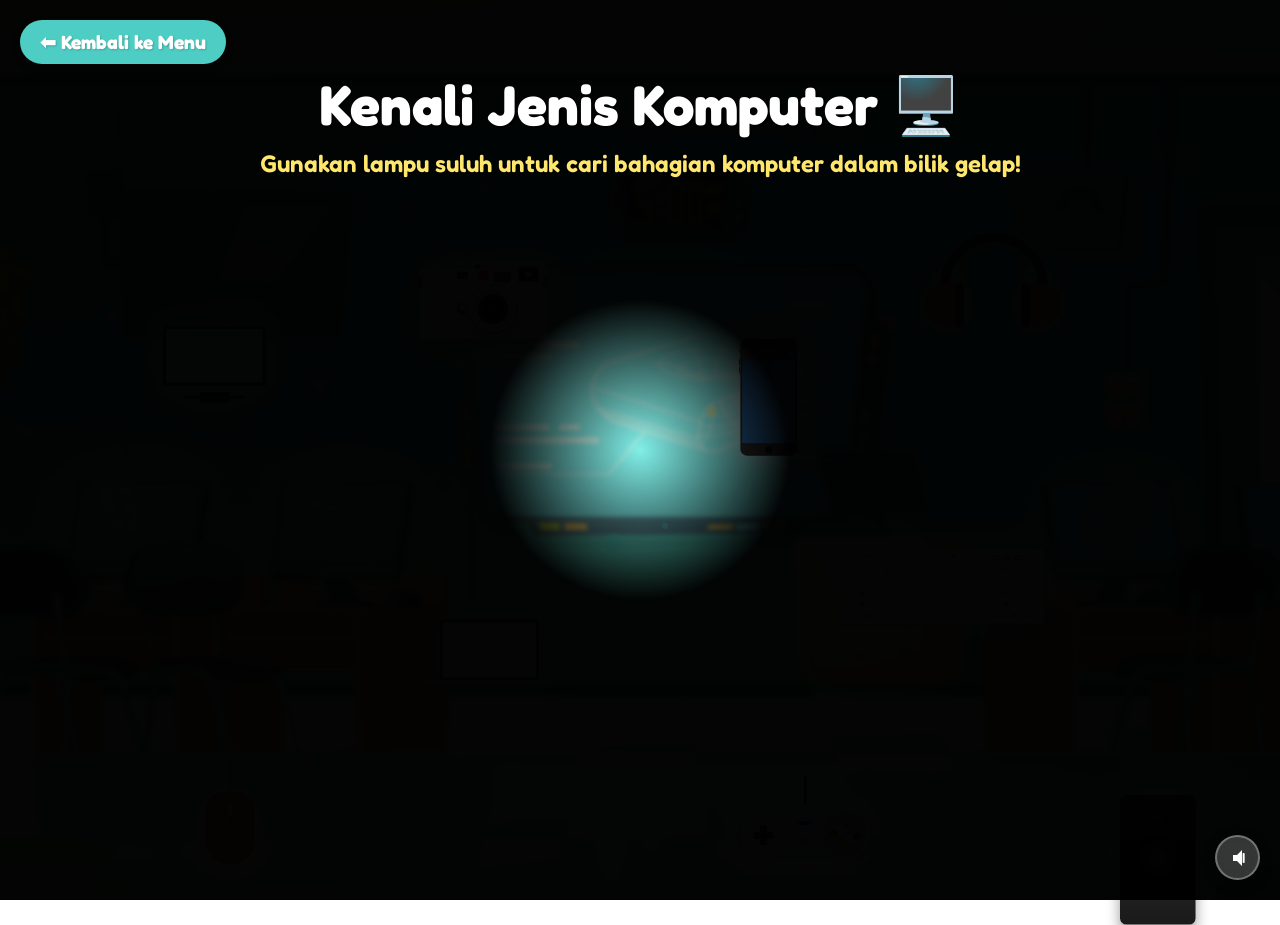
==== kenali.html @ 4f1ee9d7 "add all" ====
<!DOCTYPE html>
<html lang="en">
<head>
    <meta charset="UTF-8">
    <meta name="viewport" content="width=device-width, initial-scale=1.0">
    <title>Kenali Jenis Komputer - ICT Adventure!</title>
    <link href="https://fonts.googleapis.com/css2?family=Fredoka:wght@400;600;700&display=swap" rel="stylesheet">
    <link href="https://fonts.googleapis.com/css?family=Open+Sans:400,600,700&display=swap" rel="stylesheet">
    <link rel="stylesheet" href="https://cdn.jsdelivr.net/npm/bootstrap-icons@1.11.1/font/bootstrap-icons.css">
    <link rel="stylesheet" href="css/style.css">
    <script src="js/music.js"></script>
</head>
<body class="page-kenali">
    <div class="background-overlay"></div>
    <div class="dark-overlay"></div>
    
    <a href="index.html" class="nav-btn btn-c2" style="position: fixed; top: 20px; left: 20px; padding: 10px 20px; font-size: 1.2rem; z-index: 1000;">⬅ Kembali ke Menu</a>
    
    <header class="hero" style="position: relative; z-index: 60;">
        <h1 class="bounce-title" style="color: white; text-shadow: 2px 2px 0 #000;">Kenali Jenis Komputer 🖥️</h1>
        <p class="subtitle" style="color: #FFE66D; font-size: 1.5rem; text-shadow: 1px 1px 0 #000;">Gunakan lampu suluh untuk cari bahagian komputer dalam bilik gelap!</p>
    </header>

    <main class="content" style="position: relative; width: 100%; height: 60vh; z-index: 1;">
        <!-- Scatter items absolutely -->
        <div class="scatter-card interactive-item" data-id="headphone" style="top: 5%; left: 80%; width: 108px; height: 108px; border-radius: 5px;">
            <div style="position: absolute; top: 0; left: 0; width: 100%; height: 100%; pointer-events: none; filter: drop-shadow(0 0 15px rgba(255,255,255,0.8)); animation: float 4s ease-in-out infinite; animation-delay: 0.5s;">
                <div class="headphone-main-container">
                    <div class="headphones">
                        <div class="head"></div>
                        <div class="ear"></div>
                    </div>
                </div>
            </div>
        </div>
        <div class="scatter-card interactive-item" data-id="monitor" style="top: 15%; left: 1%; width: 135px; height: 100px; border-radius: 5px;">
            <div style="position: absolute; top: 0; left: 0; width: 100%; height: 100%; pointer-events: none; filter: drop-shadow(0 0 15px rgba(255,255,255,0.8)); animation: float 4s ease-in-out infinite; animation-delay: 2.5s;">
                <div class="monitor-main-container">
                    <article>
                        <div class="stand">
                            <div class="monitor">
                                <img src="https://i.imgur.com/I6f4jw3.png">
                            </div>
                        </div>
                    </article>
                </div>
            </div>
        </div>

        <div class="scatter-card interactive-item" data-id="keyboard" style="top: 50%; left: 70%; width: 210px; height: 55px; border-radius: 5px;">
            <div style="position: absolute; top: 0; left: 0; width: 100%; height: 100%; pointer-events: none; filter: drop-shadow(0 0 15px rgba(255,255,255,0.8)); animation: float 4s ease-in-out infinite;">
                <div class="keyboard-main-container">
                    <div class="row">
                        <div class="col">Esc</div>
                        <div class="col">F1</div>
                        <div class="col">F2</div>
                        <div class="col">F3</div>
                        <div class="col">F4</div>
                        <div class="col">F5</div>
                        <div class="col">F6</div>
                        <div class="col">F7</div>
                        <div class="col">F8</div>
                        <div class="col">F9</div>
                        <div class="col">F11</div>
                        <div class="col">F12</div>
                        <div class="col">Print <span>Screen</span></div>
                        <div class="col">Scroll <span>Lock</span></div>
                        <div class="col">Pause <span>Break</span></div>
                    </div>
                    <div class="row">
                        <div class="col symb"><span>~</span>`</div>
                        <div class="col symb"><span>!</span>1</div>
                        <div class="col symb"><span>@</span>2</div>
                        <div class="col symb"><span>#</span>3</div>
                        <div class="col symb"><span>$</span>4</div>
                        <div class="col symb"><span>%</span>5</div>
                        <div class="col symb"><span>^</span>6</div>
                        <div class="col symb"><span>&amp;</span>7</div>
                        <div class="col symb"><span>*</span>8</div>
                        <div class="col symb"><span>(</span>9</div>
                        <div class="col symb"><span>)</span>0</div>
                        <div class="col symb"><span>_</span>-</div>
                        <div class="col symb"><span>+</span>=</div>
                        <div class="col backspace">Undur</div>
                    </div>
                    <div class="row">
                        <div class="col tab">Tab</div>
                        <div class="col col-key">q</div>
                        <div class="col col-key">w</div>
                        <div class="col col-key">e</div>
                        <div class="col col-key">r</div>
                        <div class="col col-key">t</div>
                        <div class="col col-key">y</div>
                        <div class="col col-key">u</div>
                        <div class="col col-key">i</div>
                        <div class="col col-key">o</div>
                        <div class="col col-key">p</div>
                        <div class="col"><span>{</span><span>[</span></div>
                        <div class="col"><span>}</span><span>]</span></div>
                        <div class="col slace"><span>|</span><span>\</span></div>
                    </div>
                    <div class="row">
                        <div class="col capsloack">caps <span>lock</span></div>
                        <div class="col col-key">a</div>
                        <div class="col col-key">s</div>
                        <div class="col col-key">d</div>
                        <div class="col col-key">f</div>
                        <div class="col col-key">g</div>
                        <div class="col col-key">h</div>
                        <div class="col col-key">j</div>
                        <div class="col col-key">k</div>
                        <div class="col col-key">l</div>
                        <div class="col"><span>:</span><span>;</span></div>
                        <div class="col"><span>&quot;</span><span>'</span></div>
                        <div class="col enter">Enter</div>
                    </div>
                    <div class="row">
                        <div class="col shift">Shift</div>
                        <div class="col col-key">z</div>
                        <div class="col col-key">x</div>
                        <div class="col col-key">c</div>
                        <div class="col col-key">v</div>
                        <div class="col col-key">b</div>
                        <div class="col col-key">n</div>
                        <div class="col col-key">m</div>
                        <div class="col"><span>&lt;</span><span>,</span></div>
                        <div class="col"><span>&gt;</span><span>.</span></div>
                        <div class="col"><span>&gt;</span><span>.</span></div>
                        <div class="col"><span>?</span><span>/</span></div>
                        <div class="col shift">Shift</div>
                    </div>
                    <div class="row">
                        <div class="col ctrl">Ctrl</div>
                        <div class="col">win</div>
                        <div class="col">Alt</div>
                        <div class="col space"></div>
                        <div class="col">Alt</div>
                        <div class="col">win</div>
                        <div class="col">
                            <div class="rightclickopt">
                                <span></span>
                                <span></span>
                                <span></span>
                            </div>
                        </div>
                        <div class="col">Ctrl</div>
                    </div>
                </div>
            </div>
        </div>
        <div class="scatter-card interactive-item" data-id="laptop" style="top: 60%; left: 30%; width: 126px; height: 78px; border-radius: 5px;">
            <div style="position: absolute; top: 0; left: 0; width: 100%; height: 100%; pointer-events: none; filter: drop-shadow(0 0 15px rgba(255,255,255,0.8)); animation: float 4s ease-in-out infinite; animation-delay: 1s;">
                <div class="laptop-main-container">
                    <div class="laptop">
                        <div class="screen">
                            <h1>ICT Adventure</h1>
                        </div>
                        <div class="base"></div>
                    </div>
                </div>
            </div>
        </div>
        <div class="scatter-card interactive-item" data-id="mouse" style="top: 80%; left: 5%; width: 50px; height: 105px; border-radius: 5px;">
            <div style="position: absolute; top: 0; left: 0; width: 100%; height: 100%; pointer-events: none; filter: drop-shadow(0 0 15px rgba(255,255,255,0.8)); animation: float 4s ease-in-out infinite; animation-delay: 1.2s;">
                <div class="mouse-main-container">
                    <div class="mouse">
                        <div class="cable"></div>
                        <div class="divider"></div>
                        <div class="wheel"></div>
                    </div>
                </div>
            </div>
        </div>
        <div class="scatter-card interactive-item" data-id="tablet" style="top: 20%; left: 60%; width: 60px; height: 120px; border-radius: 5px;">
            <div style="position: absolute; top: 0; left: 0; width: 100%; height: 100%; pointer-events: none; filter: drop-shadow(0 0 15px rgba(255,255,255,0.8)); animation: float 4s ease-in-out infinite; animation-delay: 2s;">
                <div class="smartphone-main-container">
                  <div class="smart">
                    <div id="dettaglio">
                      <div id="sensore"></div>
                      <div id="microfono"></div>
                    </div>
                    <div id="acenzione-button"></div>
                    <div id="volume-su"></div>
                    <div id="volume-giu"></div>
                    <div id="schermo">
                      <div class="frame-posizione">
                        <div id="header">
                          <div class="wrap">
                            <div id="menu" class="menu-responsive">
                              <ul>
                                <li><a href="#">UTAMA</a></li>
                                <li><a href="#">TENTANG</a></li>
                                <li><a href="#">KERJA</a></li>
                              </ul>
                              <div class="three-lines-menu"> &#9776;</div>
                            </div>
                          </div>
                        </div>
                      </div>
                    </div>
                    <div id="bottone"></div>
                  </div>
                </div>
            </div>
        </div>
        <div class="scatter-card interactive-item" data-id="camera" style="top: 10%; left: 28%; width: 126px; height: 80px; border-radius: 5px;">
            <div style="position: absolute; top: 0; left: 0; width: 100%; height: 100%; pointer-events: none; filter: drop-shadow(0 0 15px rgba(255,255,255,0.8)); animation: float 4s ease-in-out infinite; animation-delay: 1.8s;">
                <div class="camera-main-container">
                    <div class="camera-body">
                        <div class="camera-top">
                            <div class="zoom"></div>
                            <div class="mode-changer"></div>
                            <div class="sides"></div>
                            <div class="range-finder"></div>
                            <div class="focus"></div>
                            <div class="red"></div>
                            <div class="view-finder"></div>
                            <div class="flash">
                                <div class="light"></div>
                            </div>
                        </div>
                        <div class="camera-mid">
                            <div class="sensor"></div>
                            <div class="lens"></div>
                        </div>
                        <div class="camera-bottom"></div>
                    </div>
                </div>
            </div>
        </div>
        <div class="scatter-card interactive-item" data-id="speaker" style="top: 85%; left: 98%; width: 75px; height: 130px; border-radius: 5px;">
            <div style="position: absolute; top: 0; left: 0; width: 100%; height: 100%; pointer-events: none; filter: drop-shadow(0 0 15px rgba(255,255,255,0.8)); animation: float 4s ease-in-out infinite; animation-delay: 0.8s;">
                <div class="speaker-main-container">
                    <div class="speaker">
                        <div class="tweeter"></div>
                        <div class="woofer"></div>
                        <div class="port"></div>
                    </div>
                </div>
            </div>
        </div>
        <div class="scatter-card interactive-item" data-id="joystick" style="top: 85%; left: 60%; width: 130px; height: 60px; border-radius: 5px;">
            <div style="position: absolute; top: 0; left: 0; width: 100%; height: 100%; pointer-events: none; filter: drop-shadow(0 0 15px rgba(255,255,255,0.8)); animation: float 4s ease-in-out infinite; animation-delay: 1.5s;">
                <div class="joystick-main-container">
                    <div class="cable"></div>
                    <div class="controller">
                        <div class="centerBlue">
                            <div class="centerLeft"></div>   
                            <div class="centerRight"></div>  
                        </div>
                        <div class="centerStart">
                            <div class="SLeft"></div>
                            <div class="SRight"></div>
                        </div>
                        <div class="centerSelect">
                            <div class="SLeft"></div>
                            <div class="SRight"></div>
                        </div>
                        <div class="controllerLeft">
                            <div class="circle"></div>
                            <div class="crossCenter">
                                <div class="crossTop"></div>
                                <div class="crossBottom"></div>
                                <div class="crossLeft"></div>
                                <div class="crossRight"></div>
                                <div class="crossCircle"></div>
                            </div>
                        </div>
                        <div class="controllerRight">
                            <div class="backButton1Center">
                                <div class="cornerLeft1"></div>
                                <div class="cornerRight1"></div>
                            </div>
                            <div class="backButton2Center">
                                <div class="cornerLeft2"></div>
                                <div class="cornerRight2"></div>
                            </div>
                        </div>
                    </div>
                </div>
            </div>
        </div>
    </main>

    <!-- Modal for Info -->
    <div id="info-modal" class="modal hidden">
        <div class="modal-content glass">
            <span class="close-btn">&times;</span>
            <i id="modal-icon" class="bi"></i>
            <h2 id="modal-title">Title</h2>
            <p id="modal-desc">Description goes here!</p>
            <button class="action-btn" id="play-sound-btn">Dengar! 🔊</button>
        </div>
    </div>

    <script src="js/script.js"></script>
</body>
</html>
---- css/style.css ----
:root {
    --primary-color: #FF6B6B;
    --secondary-color: #4ECDC4;
    --accent-color: #FFE66D;
    --text-color: #2D3436;
    --bg-color: #F7FFF7;
    --card-bg: rgba(255, 255, 255, 0.85);
}

* {
    box-sizing: border-box;
    margin: 0;
    padding: 0;
}

body {
    font-family: 'Fredoka', sans-serif;
    color: var(--text-color);
    background: url('../assets/images/classhall2.png') center/cover no-repeat;
    background-color: var(--bg-color);
    /* fallback */
    background-attachment: fixed;
    min-height: 100vh;
    overflow-x: hidden;
    position: relative;
    display: flex;
    flex-direction: column;
    align-items: center;
}

body.page-kenali,
body.page-protect {
    background: url('../assets/images/2266.jpg') center/cover no-repeat;
    background-attachment: fixed;
}

.background-overlay {
    position: fixed;
    top: 0;
    left: 0;
    width: 100%;
    height: 100%;
    background: linear-gradient(135deg, rgba(255, 230, 109, 0.2), rgba(78, 205, 196, 0.2));
    z-index: -1;
}

body.page-kenali .background-overlay,
body.page-protect .background-overlay {
    backdrop-filter: blur(2px);
    -webkit-backdrop-filter: blur(2px);
}

.top-nav {
    width: 100%;
    padding: 15px 20px;
    display: flex;
    justify-content: center;
    gap: 15px;
    background: rgba(255, 255, 255, 0.6);
    backdrop-filter: blur(10px);
    box-shadow: 0 4px 15px rgba(0, 0, 0, 0.1);
    position: sticky;
    top: 0;
    z-index: 100;
    flex-wrap: wrap;
}

.nav-btn {
    text-decoration: none;
    color: white;
    padding: 12px 25px;
    border-radius: 50px;
    font-size: 1.2rem;
    font-weight: bold;
    transition: transform 0.2s, box-shadow 0.2s;
    box-shadow: 0 4px 10px rgba(0, 0, 0, 0.15);
    text-shadow: 1px 1px 2px rgba(0, 0, 0, 0.2);
}

.nav-btn:hover {
    transform: translateY(-3px) scale(1.05);
    box-shadow: 0 6px 15px rgba(0, 0, 0, 0.25);
}

.btn-c1 {
    background: var(--primary-color);
}

.btn-c2 {
    background: var(--secondary-color);
}

.btn-c3 {
    background: #FF9F43;
}

/* Vibrant orange */

.main-menu {
    display: flex;
    flex-direction: column;
    align-items: center;
    gap: 30px;
    margin-top: 20px;
    width: 100%;
}

.main-menu .nav-btn {
    font-size: 2rem;
    padding: 20px 40px;
    border-radius: 20px;
    width: 100%;
    max-width: 450px;
    text-align: center;
    box-shadow: 0 10px 20px rgba(0, 0, 0, 0.2);
    animation: float 4s ease-in-out infinite;
}

.main-menu .nav-btn:nth-child(1) {
    animation-delay: 0s;
}

.main-menu .nav-btn:nth-child(2) {
    animation-delay: 1.3s;
}

.main-menu .nav-btn:nth-child(3) {
    animation-delay: 2.6s;
}

.main-menu .nav-btn:hover {
    animation-play-state: paused;
    filter: brightness(1.15);
    transform: scale(1.05) !important;
    box-shadow: 0 15px 30px rgba(0, 0, 0, 0.3);
}

.hero {
    text-align: center;
    margin-top: 50px;
    padding: 20px;
}

.bounce-title {
    font-size: 3.5rem;
    color: var(--primary-color);
    text-shadow: 3px 3px 0px white, 5px 5px 0px rgba(0, 0, 0, 0.1);
    animation: bounceIn 1s cubic-bezier(0.68, -0.55, 0.265, 1.55);
}

.subtitle {
    font-size: 1.5rem;
    margin-top: 10px;
    color: #4A4A4A;
    font-weight: 600;
}

.content {
    width: 100%;
    max-width: 1000px;
    padding: 40px 20px;
    flex: 1;
}

.card-grid {
    display: grid;
    grid-template-columns: repeat(auto-fit, minmax(220px, 1fr));
    gap: 30px;
    justify-items: center;
}

.card {
    background: var(--card-bg);
    border: 4px solid white;
    border-radius: 20px;
    padding: 30px 20px;
    text-align: center;
    width: 100%;
    max-width: 250px;
    cursor: pointer;
    box-shadow: 0 10px 20px rgba(0, 0, 0, 0.05);
    backdrop-filter: blur(10px);
    transition: transform 0.3s ease, box-shadow 0.3s ease;
}

.card:hover {
    transform: translateY(-10px) scale(1.05);
    box-shadow: 0 15px 30px rgba(0, 0, 0, 0.15);
    border-color: var(--secondary-color);
}

.card h2 {
    margin-top: 15px;
    font-size: 1.5rem;
    color: var(--text-color);
}

.item-icon {
    width: 120px;
    height: 120px;
    object-fit: contain;
    animation: float 3s ease-in-out infinite;
}

.card:nth-child(even) .item-icon {
    animation-delay: 1.5s;
}

/* Modal */
.hidden {
    display: none !important;
}

.modal {
    position: fixed;
    top: 0;
    left: 0;
    width: 100%;
    height: 100%;
    background: rgba(0, 0, 0, 0.5);
    display: flex;
    justify-content: center;
    align-items: center;
    z-index: 1000;
    backdrop-filter: blur(5px);
}

.modal-content.glass {
    background: rgba(255, 255, 255, 0.95);
    border-radius: 25px;
    padding: 40px;
    max-width: 450px;
    text-align: center;
    position: relative;
    border: 5px solid var(--accent-color);
    box-shadow: 0 20px 40px rgba(0, 0, 0, 0.2);
    animation: modalPop 0.4s cubic-bezier(0.175, 0.885, 0.32, 1.275);
}

.close-btn {
    position: absolute;
    top: 10px;
    right: 20px;
    font-size: 2.5rem;
    color: var(--primary-color);
    cursor: pointer;
    font-weight: bold;
    transition: transform 0.2s;
}

.close-btn:hover {
    transform: scale(1.2);
}

#modal-icon {
    font-size: 150px;
    display: inline-block;
    margin-bottom: 20px;
    animation: float 3s ease-in-out infinite;
}

#modal-title {
    font-size: 2.2rem;
    color: var(--secondary-color);
    margin-bottom: 10px;
}

#modal-desc {
    font-size: 1.2rem;
    line-height: 1.5;
    margin-bottom: 25px;
    color: #4A4A4A;
}

.action-btn {
    background: var(--primary-color);
    color: white;
    border: none;
    padding: 12px 25px;
    font-size: 1.2rem;
    font-weight: bold;
    font-family: inherit;
    border-radius: 50px;
    cursor: pointer;
    box-shadow: 0 5px 15px rgba(255, 107, 107, 0.4);
    transition: transform 0.2s, background 0.2s;
}

.action-btn:hover {
    background: #ff5252;
    transform: scale(1.05);
}

/* Animations */
@keyframes bounceIn {
    0% {
        transform: scale(0.3);
        opacity: 0;
    }

    50% {
        transform: scale(1.05);
        opacity: 1;
    }

    70% {
        transform: scale(0.9);
    }

    100% {
        transform: scale(1);
    }
}

@keyframes float {

    0%,
    100% {
        transform: translateY(0);
    }

    50% {
        transform: translateY(-10px);
    }
}

@keyframes modalPop {
    0% {
        transform: scale(0.5);
        opacity: 0;
    }

    100% {
        transform: scale(1);
        opacity: 1;
    }
}

/* Responsive */
@media (max-width: 600px) {
    .bounce-title {
        font-size: 2.5rem;
    }

    .card-grid {
        grid-template-columns: 1fr;
    }

    .modal-content.glass {
        margin: 20px;
        padding: 30px;
    }
}

/* Flashlight Effect Overlay */
.dark-overlay {
    position: fixed;
    top: 0;
    left: 0;
    width: 100vw;
    height: 100vh;
    pointer-events: none;
    z-index: 50;
    background: radial-gradient(circle 150px at var(--cursor-x, 50vw) var(--cursor-y, 50vh), transparent 0%, rgba(0, 0, 0, 0.98) 100%);
}

/* Scattered Items for Flashlight Minigame */
.scatter-card {
    position: absolute;
    background: transparent;
    border: none;
    box-shadow: none;
    cursor: pointer;
    transition: transform 0.3s ease;
    z-index: 10;
}

.scatter-card:hover {
    transform: scale(1.15) !important;
}

.scatter-card i {
    font-size: 120px;
    line-height: 1;
    display: inline-block;
    filter: drop-shadow(0 0 15px rgba(255, 255, 255, 0.8));
    animation: float 4s ease-in-out infinite;
}

/* --- CUSTOM CSS DRAWN KEYBOARD --- */
.keyboard-main-container {
    position: absolute;
    top: 0;
    left: 0;
    transform: scale(0.20);
    transform-origin: top left;
    width: 1022px;
    padding: 10px;
    box-sizing: border-box;
    font-size: 15px;
    margin: 0;
    background-color: #dddddd;
    border-radius: 20px;
    box-shadow: 2px 3px 20px rgba(0, 0, 0, 0.4);
    font-family: 'Open Sans', 'Fredoka', sans-serif;
    color: #000000;
}

.keyboard-main-container .row {
    margin: 6px 0;
    padding: 0;
    box-sizing: border-box;
    display: flex;
    flex-wrap: wrap;
    justify-content: center;
}

.keyboard-main-container .col {
    padding: 6px;
    background-color: #eeeeee;
    font-size: 13px;
    text-align: center;
    border-radius: 6px;
    margin: 3px;
    cursor: pointer;
    width: 48px;
    flex-wrap: wrap;
    min-height: 36px;
    display: inline-block;
    text-transform: capitalize;
    font-weight: 600;
}

.keyboard-main-container .col span {
    display: block;
}

.keyboard-main-container .col.backspace,
.keyboard-main-container .col.capsloack {
    width: 114px;
    text-align: left;
}

.keyboard-main-container .col.tab,
.keyboard-main-container .col.slace {
    width: 84px;
    text-align: left;
}

.keyboard-main-container .col.shift,
.keyboard-main-container .col.enter {
    width: 120px;
    text-align: left;
}

.keyboard-main-container .col.space {
    width: 520px;
}

.keyboard-main-container .rightclickopt {
    width: 14px;
    height: 18px;
    border: 2px solid #000000;
    display: flex;
    justify-content: center;
    flex-direction: column;
}

.keyboard-main-container .col .rightclickopt span {
    width: 100%;
    height: 1px;
    background-color: #000000;
    margin: 2px 0;
}

/* --- CUSTOM CSS DRAWN LAPTOP --- */
.laptop-main-container {
    position: absolute;
    top: 0;
    left: 0;
    transform: scale(0.18);
    transform-origin: top left;
    width: 700px;
    pointer-events: none;
}

.laptop-main-container .laptop {
    position: relative;
    width: 550px;
    height: 340px;
    margin: 0 auto;
    background: #ddd;
    border: 15px solid #3f3f41;
    border-top: 20px solid #3f3f41;
    border-radius: 14px 14px 0 0;
    margin: 0 0 90px 0;
    box-shadow: 0 0 0 1px #d1d2d4;
}

.laptop-main-container .laptop:before {
    content: '';
    position: absolute;
    left: 50%;
    transform: translateX(-50%);
    bottom: -35px;
    background: #d1d2d4;
    height: 20px;
    width: 700px;
    border-radius: 0 0 10px 10px;
}

.laptop-main-container .laptop:after {
    content: '';
    position: absolute;
    left: 50%;
    transform: translateX(-50%);
    top: -12px;
    width: 3px;
    height: 3px;
    background: #d1d2d4;
    border-radius: 50%;
}

.laptop-main-container .base {
    position: absolute;
    left: 50%;
    transform: translateX(-50%);
    bottom: -25px;
    background: #d1d2d4;
    height: 10px;
    width: 700px;
}

.laptop-main-container .base:before {
    content: '';
    position: absolute;
    left: 50%;
    transform: translateX(-50%);
    border-radius: 0 0 10px 10px;
    height: 10px;
    width: 80px;
    background: #bcbdc1;
}

.laptop-main-container .base:after {
    content: '';
    position: absolute;
    left: 50%;
    transform: translateX(-50%);
    height: 20px;
    width: 700px;
    border-radius: 0 0 10px 10px;
    box-shadow: 0px 10px 36px -2px rgba(0, 0, 0, 0.4);
}

.laptop-main-container .screen {
    padding-top: 150px;
    text-align: center;
}

.laptop-main-container h1 {
    font-family: inherit;
    font-weight: 600;
    color: rgba(255, 255, 255, 0.85);
    margin: 0;
    font-size: 32px;
    text-shadow: 0 2px 4px rgba(0, 0, 0, 0.2);
}

/* --- CUSTOM CSS DRAWN SMARTPHONE/TABLET --- */
.smartphone-main-container {
    position: absolute;
    top: 0;
    left: 0;
    transform: scale(0.18);
    transform-origin: top left;
    width: 295px;
    pointer-events: none;
}

@keyframes SmartphoneBgAnimation {
    0% {
        background-position: 0% 50%
    }

    50% {
        background-position: 100% 50%
    }

    100% {
        background-position: 0% 50%
    }
}

.smartphone-main-container .smart {
    margin: 0;
    border-color: #444;
    background-color: #333;
    width: 295px;
    height: 532px;
    border-radius: 40px;
    border: 2px solid #ddd;
    padding: 60px 10px;
    position: relative;
    box-sizing: content-box;
}

.smartphone-main-container #acenzione-button {
    background-color: #333;
    height: 20px;
    left: -5px;
    top: 59px;
    border-radius: 4px 0 0 4px;
    width: 3px;
    position: absolute;
}

.smartphone-main-container #volume-su {
    height: 40px;
    left: -7px;
    top: 110px;
    border-radius: 4px 0 0 4px;
    width: 5px;
    background: #333;
    position: absolute;
}

.smartphone-main-container #volume-giu {
    height: 40px;
    left: -7px;
    top: 155px;
    border-radius: 4px 0 0 4px;
    width: 5px;
    background: #333;
    position: absolute;
}

.smartphone-main-container #dettaglio {
    position: absolute;
    left: 0;
    top: 17px;
    width: 100%;
}

.smartphone-main-container #fotocamera {
    background: #111;
    height: 7px;
    width: 7px;
    margin: auto;
    border-radius: 100px;
    display: block;
}

.smartphone-main-container #sensore {
    background: #111;
    height: 7px;
    width: 7px;
    margin: 12px 100px;
    border-radius: 100px;
    display: block;
}

.smartphone-main-container #microfono {
    background: #111;
    height: 7px;
    width: 90px;
    margin: -19px auto 0;
    border-radius: 100px;
}

.smartphone-main-container #schermo {
    height: 522px;
    width: 295px;
    background: linear-gradient(270deg, #82c3fe, #2e74b4);
    background-size: 400% 400%;
    animation: SmartphoneBgAnimation 59s ease infinite;
    box-shadow: 0 0 0 1px rgba(0, 0, 0, 0.1) inset;
    overflow: hidden;
    position: relative;
    box-sizing: border-box;
}

.smartphone-main-container #bottone {
    height: 40px;
    width: 40px;
    background: #111;
    margin: 17px auto;
    border-radius: 100px;
}

.smartphone-main-container .frame-posizione {
    margin-left: 0px;
    margin-right: -1px;
    display: block;
}

.smartphone-main-container #header {
    background: #555;
    box-shadow: 1px 2px 7px #333;
}

.smartphone-main-container .wrap {
    width: 960px;
    max-width: 100%;
    margin: 0 auto;
}

.smartphone-main-container #menu {
    position: relative;
    height: 60px;
}

.smartphone-main-container #menu ul {
    list-style: none;
    display: none;
    padding: 60px;
}

.smartphone-main-container #menu ul li {
    background: #555;
}

.smartphone-main-container #menu ul li a {
    display: block;
    padding: 20px;
    color: #fff;
    text-decoration: none;
    font-weight: 700;
}

.smartphone-main-container #menu ul li a:hover {
    background: #444;
    color: #FFF;
}

.smartphone-main-container .three-lines-menu {
    position: absolute;
    bottom: 10px;
    right: 10px;
    text-decoration: none;
    color: #fff;
    font-size: 32px;
    display: block;
    cursor: pointer;
}

.smartphone-main-container #menu ul.menu-responsive {
    display: block;
    width: 100%;
    margin-top: 0;
}

/* --- CUSTOM CSS DRAWN MONITOR --- */
.monitor-main-container {
    position: absolute;
    top: 0;
    left: 0;
    transform: scale(0.20);
    transform-origin: top left;
    width: 675px;
    pointer-events: none;
}

.monitor-main-container article {
    padding: 4em;
}

.monitor-main-container img {
    width: 500px;
}

.monitor-main-container .monitor {
    width: 515px;
    height: 300px;
    overflow-y: scroll;
    border: solid 1em #333;
    border-radius: .5em;
    background-color: lightblue;
}

.monitor-main-container .monitor::-webkit-scrollbar {
    width: 15px;
}

.monitor-main-container .monitor::-webkit-scrollbar-thumb {
    background: #666;
}

.monitor-main-container .monitor::-webkit-scrollbar-track {
    background-color: #888;
}

.monitor-main-container .stand:before {
    content: "";
    display: block;
    position: relative;
    background: #222;
    width: 150px;
    height: 50px;
    top: 382px;
    left: 185px;
}

.monitor-main-container .stand:after {
    content: "";
    display: block;
    position: relative;
    background: #333;
    border-top-left-radius: .5em;
    border-top-right-radius: .5em;
    width: 300px;
    height: 15px;
    top: 50px;
    left: 110px;
}

/* --- CUSTOM CSS DRAWN HEADPHONE --- */
.headphone-main-container {
    position: absolute;
    top: 0;
    left: 0;
    transform: scale(0.30);
    transform-origin: top left;
    width: 400px;
    pointer-events: none;
}

.headphone-main-container .headphones {
    position: relative;
    width: 350px;
    height: 350px;
}

.headphone-main-container .head {
    width: 300px;
    height: 300px;
    border-radius: 100%;
    border: 30px solid;
    border-color: #2D3047 #2D3047 transparent transparent;
    transform: rotate(-45deg);
    box-sizing: content-box;
}

.headphone-main-container .ear {
    position: absolute;
    width: 50px;
    height: 150px;
    top: 165px;
    left: -50px;
    border-radius: 100%;
    border-left: 100px solid #F27059;
    box-sizing: content-box;
}

.headphone-main-container .ear:before,
.headphone-main-container .ear:after {
    position: absolute;
    content: '';
}

.headphone-main-container .ear:before {
    width: 50px;
    height: 150px;
    top: 0px;
    left: 200px;
    border-radius: 100%;
    border-right: 100px solid #F27059;
    box-sizing: content-box;
}

.headphone-main-container .ear:after {
    width: 30px;
    height: 150px;
    background: #2D3047;
    border-radius: 100px;
    box-shadow: 220px 0 0 #2D3047;
    box-sizing: content-box;
}

/* --- CUSTOM CSS DRAWN MOUSE --- */
.mouse-main-container {
    position: absolute;
    top: 0;
    left: 0;
    transform: scale(0.40);
    transform-origin: top left;
    width: 200px;
    pointer-events: none;
}

.mouse-main-container .mouse {
    width: 120px;
    height: 180px;
    background: #FF6B6B;
    border-radius: 60px 60px 80px 80px;
    position: relative;
    box-shadow: inset 0 0 0 2px #d63031;
    margin: 80px auto 0;
}

.mouse-main-container .wheel {
    width: 12px;
    height: 30px;
    background: #FFE66D;
    border-radius: 6px;
    position: absolute;
    top: 30px;
    left: 50%;
    transform: translateX(-50%);
}

.mouse-main-container .divider {
    width: 2px;
    height: 70px;
    background: #d63031;
    position: absolute;
    top: 20px;
    left: 50%;
    transform: translateX(-50%);
}

.mouse-main-container .cable {
    width: 6px;
    height: 80px;
    background: #4ECDC4;
    position: absolute;
    top: -80px;
    left: 50%;
    transform: translateX(-50%);
    border-radius: 3px;
}

/* --- CUSTOM CSS DRAWN CAMERA --- */
.camera-main-container {
    position: absolute;
    top: 0;
    left: 0;
    transform: scale(0.35);
    transform-origin: top left;
    width: 360px;
    pointer-events: none;
}

@keyframes flash {
    0% {
        width: 0;
        height: 0;
    }

    20% {
        width: 200px;
        height: 200px;
    }

    25% {
        width: 0;
        height: 0;
    }

    45% {
        width: 200px;
        height: 200px;
    }

    50% {
        width: 0;
        height: 0;
    }

    100% {
        width: 0;
        height: 0;
    }
}

@keyframes camera-angle {
    0% {
        transform: rotate(0deg);
        box-shadow: 0px 30px 50px -20px rgba(0, 0, 0, .7);
    }

    25% {
        transform: rotate(2deg);
        box-shadow: 10px 30px 50px -20px rgba(0, 0, 0, .7);
    }

    75% {
        transform: rotate(-2deg);
        box-shadow: -10px 30px 50px -20px rgba(0, 0, 0, .7);
    }

    100% {
        transform: rotate(0deg);
        box-shadow: 0px 30px 50px -20px rgba(0, 0, 0, .7);
    }
}

.camera-main-container .camera-body {
    position: relative;
    border-radius: 5px;
    box-shadow: 0px 30px 50px -20px rgba(0, 0, 0, .7);
    animation: 5s camera-angle infinite;
}

.camera-main-container .camera-top,
.camera-main-container .camera-mid,
.camera-main-container .camera-bottom {
    width: 360px;
    box-sizing: border-box;
}

.camera-main-container .camera-top {
    position: relative;
    height: 60px;
    background: linear-gradient(to right, rgba(226, 226, 226, 1) 0%, rgba(245, 245, 245, 1) 10%, rgba(245, 245, 245, 1) 90%, rgba(226, 226, 226, 1) 100%);
    border: 1px solid #DCDCDC;
    border-top-left-radius: 5px;
}

.camera-main-container .camera-top:before {
    display: block;
    content: '';
    position: absolute;
    top: -20px;
    right: 0;
    width: 210px;
    height: 20px;
    background: linear-gradient(to right, rgba(245, 245, 245, 1) 0%, rgba(245, 245, 245, 1) 174px, rgba(226, 226, 226, 1) 100%);
    border: 1px solid #DCDCDC;
    border-top-left-radius: 5px;
    border-top-right-radius: 5px;
    border-bottom: none;
    box-shadow: inset 0 15px 15px -15px #FDFDFD;
    box-sizing: border-box;
}

.camera-main-container .zoom {
    position: absolute;
    top: -15px;
    left: 30px;
    width: 42px;
    height: 9px;
    background: linear-gradient(to right, rgba(176, 176, 176, 1) 0%, rgba(226, 226, 226, 1) 30%, rgba(226, 226, 226, 1) 50%, rgba(226, 226, 226, 1) 70%, rgba(176, 176, 176, 1) 100%);
    border: 1px solid #A3A3A3;
    border-top-left-radius: 3px;
    border-top-right-radius: 3px;
    box-shadow: inset 0 15px 15px -15px #FDFDFD;
    box-sizing: border-box;
}

.camera-main-container .zoom:before {
    display: block;
    content: '';
    position: absolute;
    top: -6px;
    left: 50%;
    transform: translateX(-50%);
    width: 20px;
    height: 4px;
    background: linear-gradient(to right, rgba(176, 176, 176, 1) 0%, rgba(226, 226, 226, 1) 50%, rgba(176, 176, 176, 1) 100%);
    border: 1px solid #A3A3A3;
    border-top-left-radius: 3px;
    border-top-right-radius: 3px;
    box-sizing: border-box;
}

.camera-main-container .zoom:after {
    display: block;
    content: '';
    position: absolute;
    top: 3px;
    left: 50%;
    transform: translateX(-50%);
    width: 46px;
    height: 4px;
    background: linear-gradient(to right, rgba(176, 176, 176, 1) 0%, rgba(226, 226, 226, 1) 30%, rgba(226, 226, 226, 1) 50%, rgba(226, 226, 226, 1) 70%, rgba(176, 176, 176, 1) 100%);
    border: 1px solid #A3A3A3;
    border-bottom: none;
    border-top-left-radius: 3px;
    border-top-right-radius: 3px;
    box-sizing: border-box;
}

.camera-main-container .mode-changer {
    position: absolute;
    top: -20px;
    left: 82px;
    width: 60px;
    height: 16px;
    background: linear-gradient(to right, rgba(176, 176, 176, 1) 0%, rgba(226, 226, 226, 1) 30%, rgba(226, 226, 226, 1) 50%, rgba(226, 226, 226, 1) 70%, rgba(176, 176, 176, 1) 100%);
    border: 1px solid #A3A3A3;
    border-radius: 3px;
    box-shadow: inset 0 15px 15px -15px #FDFDFD;
    box-sizing: border-box;
}

.camera-main-container .mode-changer:after {
    display: block;
    content: '';
    position: absolute;
    top: 15px;
    left: 50%;
    transform: translateX(-50%);
    width: 50px;
    height: 2px;
    background: linear-gradient(to right, rgba(176, 176, 176, 1) 0%, rgba(226, 226, 226, 1) 30%, rgba(226, 226, 226, 1) 50%, rgba(226, 226, 226, 1) 70%, rgba(176, 176, 176, 1) 100%);
    border: 1px solid #A3A3A3;
    border-bottom: none;
    box-sizing: border-box;
}

.camera-main-container .sides {
    width: 100%;
}

.camera-main-container .sides:before,
.camera-main-container .sides:after {
    display: block;
    content: '';
    position: absolute;
    top: 24px;
    width: 8px;
    height: 30px;
    background: linear-gradient(to bottom, rgba(130, 129, 129, 1) 0%, rgba(105, 103, 103, 1) 10%, rgba(79, 77, 77, 1) 50%, rgba(64, 62, 63, 1) 100%);
    border: 1px solid #3E3C3D;
    border-radius: 2px;
    box-shadow: 0px 3px 5px -1px rgba(0, 0, 0, .5);
    box-sizing: border-box;
}

.camera-main-container .sides:before {
    left: -4px;
    border-top-left-radius: 3px;
    border-bottom-left-radius: 3px;
}

.camera-main-container .sides:after {
    right: -4px;
    border-top-right-radius: 3px;
    border-bottom-right-radius: 3px;
}

.camera-main-container .range-finder {
    position: absolute;
    top: 10px;
    left: 105px;
    width: 30px;
    height: 20px;
    background: #3E3C3D;
    border-radius: 3px;
    box-shadow: inset 0 0 5px 3px #333132;
    box-sizing: border-box;
}

.camera-main-container .range-finder:before {
    display: block;
    content: '';
    position: absolute;
    top: 50%;
    left: 50%;
    transform: translate(-50%, -50%);
    width: 12px;
    height: 12px;
    background: #797878;
    border-radius: 100%;
}

.camera-main-container .focus {
    position: absolute;
    top: -14px;
    left: 156px;
    width: 15px;
    height: 15px;
    background: #3F3D3E;
    border-radius: 100%;
    box-shadow: inset 0 0 4px 3px #2D2B2B, inset 0 4px 5px 0 #F5F5F5, inset 0 -3px 4px -2px #A3A2A2;
    box-sizing: border-box;
}

.camera-main-container .red {
    position: absolute;
    top: 5px;
    left: 165px;
    width: 30px;
    height: 30px;
    background: #DC2839;
    border-radius: 100%;
}

.camera-main-container .view-finder {
    position: absolute;
    left: 210px;
    top: 10px;
    width: 48px;
    height: 30px;
    background: radial-gradient(ellipse at center, rgba(130, 129, 129, 1) 0%, rgba(64, 62, 63, 1) 85%, rgba(64, 62, 63, 1) 100%);
    border: 3px solid #312F2F;
    border-radius: 4px;
    box-shadow: inset 0 8px 8px -8px #FDFDFD;
    box-sizing: border-box;
}

.camera-main-container .flash {
    position: absolute;
    top: -6px;
    right: 20px;
    width: 58px;
    height: 46px;
    background: radial-gradient(ellipse at center, rgba(130, 129, 129, 1) 0%, rgba(64, 62, 63, 1) 70%, rgba(64, 62, 63, 1) 100%);
    border: 2px solid #312F2F;
    border-radius: 3px;
    box-shadow: inset 0 8px 8px -8px #FDFDFD;
    box-sizing: border-box;
}

.camera-main-container .flash:before,
.camera-main-container .flash:after {
    display: block;
    content: '';
    position: absolute;
    top: 50%;
    left: 50%;
    transform: translate(-50%, -50%);
}

.camera-main-container .flash:before {
    width: 90%;
    height: 70%;
    background: radial-gradient(ellipse at center, rgba(105, 103, 103, 1) 0%, rgba(30, 30, 30, 1) 50%, rgba(30, 30, 30, 1) 100%);
}

.camera-main-container .flash:after {
    width: 16px;
    height: 14px;
    background: #797979;
    border-radius: 8px 2px;
}

.camera-main-container .flash .light {
    position: absolute;
    top: 50%;
    left: 50%;
    transform: translate(-50%, -50%);
    width: 20px;
    height: 20px;
    background: radial-gradient(ellipse at center, rgba(255, 255, 255, 1) 0%, rgba(255, 255, 255, 0) 100%);
    border-radius: 100%;
    z-index: 2;
    animation: 1s flash infinite;
}

.camera-main-container .camera-mid {
    position: relative;
    height: 130px;
    background: linear-gradient(to right, rgba(228, 228, 228, 1) 0%, rgba(250, 250, 250, 1) 10%, rgba(250, 250, 250, 1) 90%, rgba(228, 228, 228, 1) 100%);
    border: 1px solid #DCDCDC;
    border-top: none;
    border-bottom: none;
    box-shadow: inset 0 15px 15px -15px #FDFDFD;
    box-sizing: border-box;
}

.camera-main-container .camera-mid .sensor {
    position: absolute;
    top: 40px;
    left: 105px;
    width: 30px;
    height: 30px;
    background: #545252;
    border: 2px solid #545252;
    border-radius: 100%;
    box-shadow: inset 0 12px 12px -10px #FDFDFD, 0 2px 5px 1px rgba(0, 0, 0, .3);
    box-sizing: border-box;
}

.camera-main-container .camera-mid .sensor:before,
.camera-main-container .camera-mid .sensor:after {
    display: block;
    content: '';
    position: absolute;
    top: 50%;
    left: 50%;
    transform: translate(-50%, -50%);
}

.camera-main-container .camera-mid .sensor:before {
    width: 20px;
    height: 20px;
    background: linear-gradient(to bottom, #E9E9E9 0%, #BDBDBD 100%);
    border-radius: 100%;
}

.camera-main-container .camera-mid .sensor:after {
    width: 12px;
    height: 12px;
    background: #FAFAFA;
    border-radius: 100%;
    box-shadow: 0 2px 3px 0 #747474;
}

.camera-main-container .camera-mid .lens {
    position: absolute;
    top: -20px;
    left: 130px;
    width: 155px;
    height: 155px;
    background: radial-gradient(ellipse at center, rgb(0, 0, 0) 0%, rgb(0, 0, 0) 15%, rgb(39, 37, 37) 30%, rgb(64, 62, 63) 30%, rgb(64, 62, 63) 31%, rgb(64, 62, 63) 40%, rgb(233, 235, 236) 41%, rgb(233, 235, 236) 44%, rgb(176, 177, 178) 48%, rgb(232, 233, 234) 50%, rgb(232, 233, 234) 60%, rgb(247, 248, 248) 60%, rgb(120, 121, 121) 65%, rgb(255, 255, 255) 66%, rgb(255, 255, 255) 100%);
    border: 1px solid #B6B7B8;
    border-radius: 100%;
    box-sizing: border-box;
    box-shadow: 0 7px 15px -2px rgba(0, 0, 0, .4), inset 0 -2px 15px -2px rgba(0, 0, 0, .2), inset 0 7px 15px -2px #FFF;
}

.camera-main-container .camera-mid .lens:before {
    display: block;
    content: '';
    position: absolute;
    top: 50%;
    left: 50%;
    transform: translate(-50%, -50%);
    width: 25px;
    height: 25px;
    background: rgba(0, 0, 0, .7);
    border-radius: 100%;
    box-shadow: inset 0 5px 3px -2px rgba(255, 255, 255, .5), inset 0 -5px 20px -8px rgba(255, 255, 255, .5);
}

.camera-main-container .camera-bottom {
    height: 16px;
    background: linear-gradient(to right, rgba(226, 226, 226, 1) 0%, rgba(245, 245, 245, 1) 10%, rgba(245, 245, 245, 1) 90%, rgba(226, 226, 226, 1) 100%);
    border: 1px solid #DCDCDC;
    border-bottom: none;
    border-bottom-left-radius: 5px;
    border-bottom-right-radius: 5px;
    box-shadow: inset 0 15px 15px -15px #FDFDFD, inset 0 -12px 12px -10px #797979;
    box-sizing: border-box;
}

/* --- CUSTOM CSS DRAWN SPEAKER --- */
.speaker-main-container {
    position: absolute;
    top: 0;
    left: 0;
    transform: scale(0.45);
    transform-origin: top left;
    width: 200px;
    pointer-events: none;
}

.speaker-main-container .speaker {
    width: 140px;
    height: 260px;
    background: linear-gradient(180deg, #333, #1a1a1a);
    border-radius: 14px;
    box-shadow: 0 18px 30px rgba(0, 0, 0, 0.4);
    padding: 14px;
    box-sizing: content-box;
}

.speaker-main-container .tweeter {
    width: 50px;
    height: 50px;
    background: radial-gradient(circle, #666, #111);
    border-radius: 50%;
    margin: 10px auto;
    box-shadow: inset 0 0 6px #000;
}

.speaker-main-container .woofer {
    width: 90px;
    height: 90px;
    background: radial-gradient(circle, #777, #111);
    border-radius: 50%;
    margin: 20px auto;
    box-shadow: inset 0 0 10px #000;
}

.speaker-main-container .port {
    width: 40px;
    height: 10px;
    background: #000;
    border-radius: 6px;
    margin: 18px auto 0;
}

/* --- CUSTOM CSS DRAWN JOYSTICK --- */
.joystick-main-container {
    position: absolute;
    top: 0;
    left: 0;
    transform: scale(0.20);
    transform-origin: top left;
    width: 650px;
    pointer-events: none;
}

.joystick-main-container .controller {
    margin-top: 100px;
    margin-left: 125px;
    height: 200px;
    width: 400px;
    background-color: #E6E6E6;
    position: relative;
    box-shadow: 15px 15px 15px rgba(0, 0, 0, 0.2);
}

.joystick-main-container .controllerLeft {
    height: 250px;
    width: 250px;
    background-color: #E6E6E6;
    position: absolute;
    top: -25px;
    left: 0;
    border-radius: 100%;
    margin-left: -125px;
    box-shadow: -15px 8px 15px rgba(0, 0, 0, 0.2);
}

.joystick-main-container .controllerRight {
    height: 250px;
    width: 250px;
    background-color: #B8B8B8;
    position: absolute;
    top: -25px;
    right: 0;
    border-radius: 100%;
    margin-right: -125px;
    border: solid 15px rgba(230, 230, 230, 1);
    box-shadow: 15px 8px 15px rgba(0, 0, 0, 0.2);
}

.joystick-main-container .circle {
    height: 150px;
    width: 150px;
    background-color: #E6E6E6;
    position: absolute;
    border-radius: 100%;
    border: solid 5px rgba(184, 184, 184, 1);
    margin-left: 42px;
    margin-top: 52px;
}

.joystick-main-container .crossCenter {
    background-color: #333333;
    width: 35px;
    height: 35px;
    margin-top: 110px;
    margin-left: 100px;
    position: relative;
}

.joystick-main-container .crossCircle {
    background-color: #292929;
    width: 25px;
    height: 25px;
    position: absolute;
    border-radius: 100%;
    margin-top: 5px;
    margin-left: 5px;
}

.joystick-main-container .crossTop {
    background-color: #333333;
    width: 35px;
    height: 35px;
    position: absolute;
    border-radius: 15%;
    margin-top: -30px;
}

.joystick-main-container .crossBottom {
    background-color: #333333;
    width: 35px;
    height: 35px;
    position: absolute;
    border-radius: 15%;
    margin-top: 30px;
}

.joystick-main-container .crossLeft {
    background-color: #333333;
    width: 35px;
    height: 35px;
    position: absolute;
    border-radius: 15%;
    margin-left: -30px;
}

.joystick-main-container .crossRight {
    background-color: #333333;
    width: 35px;
    height: 35px;
    position: absolute;
    border-radius: 15%;
    margin-left: 30px;
}

.joystick-main-container .centerBlue {
    position: absolute;
    width: 50px;
    height: 20px;
    margin-left: 175px;
    margin-top: 30px;
    background-color: #0099FF;
}

.joystick-main-container .centerLeft {
    position: absolute;
    width: 20px;
    height: 20px;
    margin-left: -10px;
    margin-top: 0px;
    background-color: #0099FF;
    border-radius: 100%;
}

.joystick-main-container .centerRight {
    position: absolute;
    width: 20px;
    height: 20px;
    margin-left: 40px;
    margin-top: 0px;
    background-color: #0099FF;
    border-radius: 100%;
}

.joystick-main-container .backButton1Center {
    position: absolute;
    width: 80px;
    height: 50px;
    background-color: #E6E6E6;
    transform: rotate(-30deg);
    margin-top: 60px;
    margin-left: 45px;
}

.joystick-main-container .backButton2Center {
    position: absolute;
    width: 80px;
    height: 50px;
    background-color: #E6E6E6;
    transform: rotate(-30deg);
    margin-top: 115px;
    margin-left: 90px;
}

.joystick-main-container .cornerLeft1 {
    position: absolute;
    width: 50px;
    height: 50px;
    background-color: #00B800;
    border-radius: 100%;
    margin-left: -20px;
    border: solid 5px rgba(230, 230, 230, 1);
}

.joystick-main-container .cornerRight1 {
    position: absolute;
    width: 50px;
    height: 50px;
    background-color: #6699FF;
    border-radius: 100%;
    margin-left: 60px;
    border: solid 5px rgba(230, 230, 230, 1);
}

.joystick-main-container .cornerLeft2 {
    position: absolute;
    width: 50px;
    height: 50px;
    background-color: #CFCF00;
    border-radius: 100%;
    margin-left: -20px;
    border: solid 5px rgba(230, 230, 230, 1);
}

.joystick-main-container .cornerRight2 {
    position: absolute;
    width: 50px;
    height: 50px;
    background-color: #7D230D;
    border-radius: 100%;
    margin-left: 60px;
    border: solid 5px rgba(230, 230, 230, 1);
}

.joystick-main-container .centerStart {
    background-color: #B8B8B8;
    position: absolute;
    height: 35px;
    width: 10px;
    margin-left: 180px;
    margin-top: 110px;
    transform: rotate(20deg);
}

.joystick-main-container .centerSelect {
    background-color: #B8B8B8;
    position: absolute;
    height: 35px;
    width: 10px;
    margin-left: 205px;
    margin-top: 110px;
    transform: rotate(20deg);
}

.joystick-main-container .SLeft {
    background-color: #B8B8B8;
    position: absolute;
    border-radius: 100%;
    height: 10px;
    width: 10px;
    margin-top: 30px;
}

.joystick-main-container .SRight {
    background-color: #B8B8B8;
    position: absolute;
    border-radius: 100%;
    height: 10px;
    width: 10px;
    margin-top: -5px;
}

.joystick-main-container .cable {
    background-color: black;
    width: 10px;
    height: 150px;
    position: absolute;
    top: 0;
    left: 320px;
    margin-top: -100px;
    box-shadow: 7px 8px 15px rgba(0, 0, 0, 0.2);
}

.falling-item {
    user-select: none;
    animation: rotate-item 4s linear infinite;
}

@keyframes rotate-item {
    0% {
        transform: rotate(0deg);
    }

    100% {
        transform: rotate(360deg);
    }
}

/* ─── SIMPLE PAGE FADE TRANSITION ─── */
.page-transition-overlay {
    position: fixed;
    top: 0;
    left: 0;
    width: 100%;
    height: 100vh;
    background-color: white;
    z-index: 25000;
    pointer-events: none;
    opacity: 1;
    transition: opacity 0.4s ease-in-out;
}

.page-transition-overlay.hidden {
    opacity: 0;
}

.page-transition-overlay.visible {
    opacity: 1;
    pointer-events: all;
}
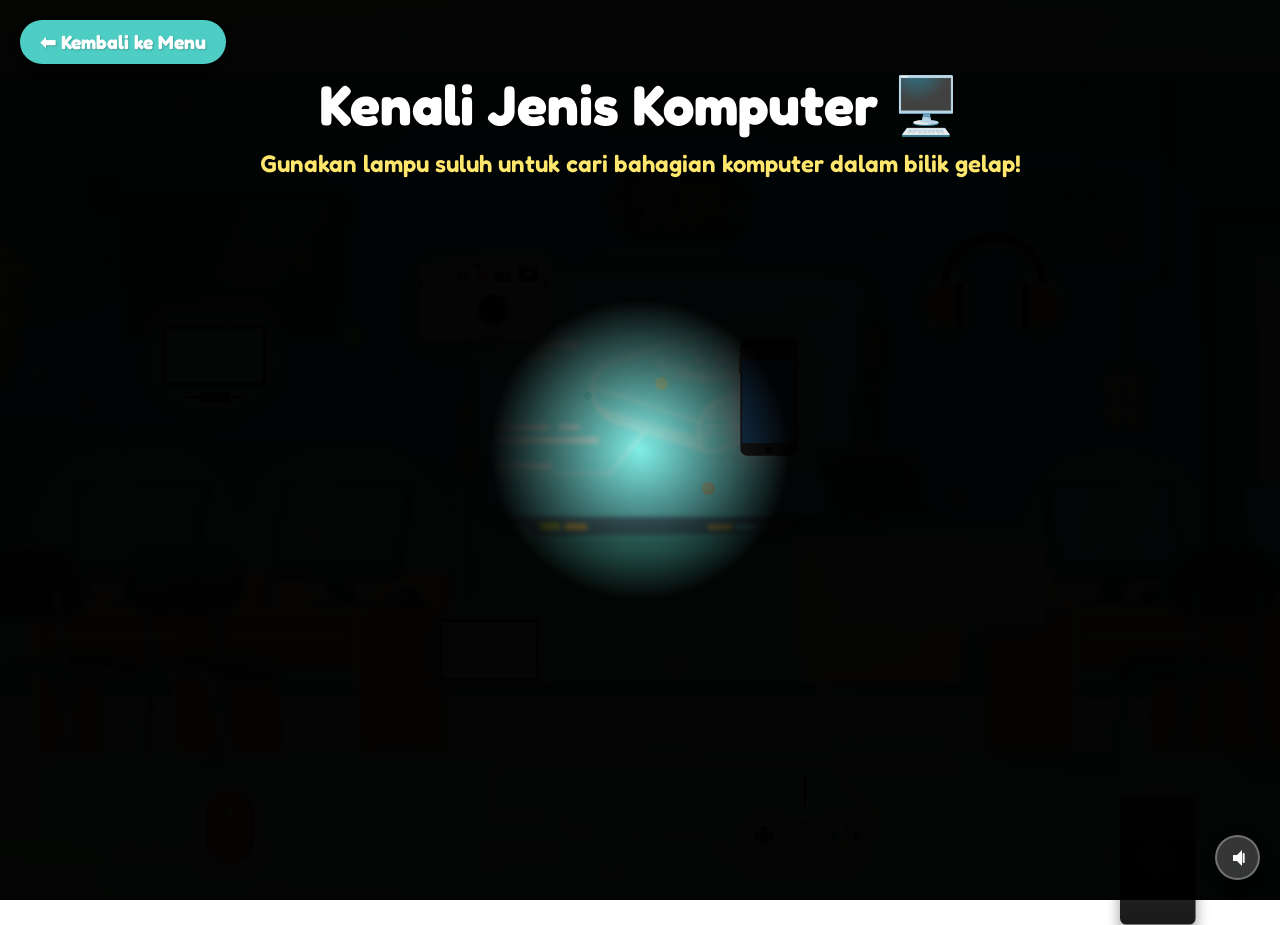
==== commit 10143ac1: "add icon" ====
--- a/kenali.html
+++ b/kenali.html
@@ -8,6 +8,7 @@
     <link href="https://fonts.googleapis.com/css?family=Open+Sans:400,600,700&display=swap" rel="stylesheet">
     <link rel="stylesheet" href="https://cdn.jsdelivr.net/npm/bootstrap-icons@1.11.1/font/bootstrap-icons.css">
     <link rel="stylesheet" href="css/style.css">
+    <link rel="icon" href="assets/images/game.png" type="image/png">
     <script src="js/music.js"></script>
 </head>
 <body class="page-kenali">
